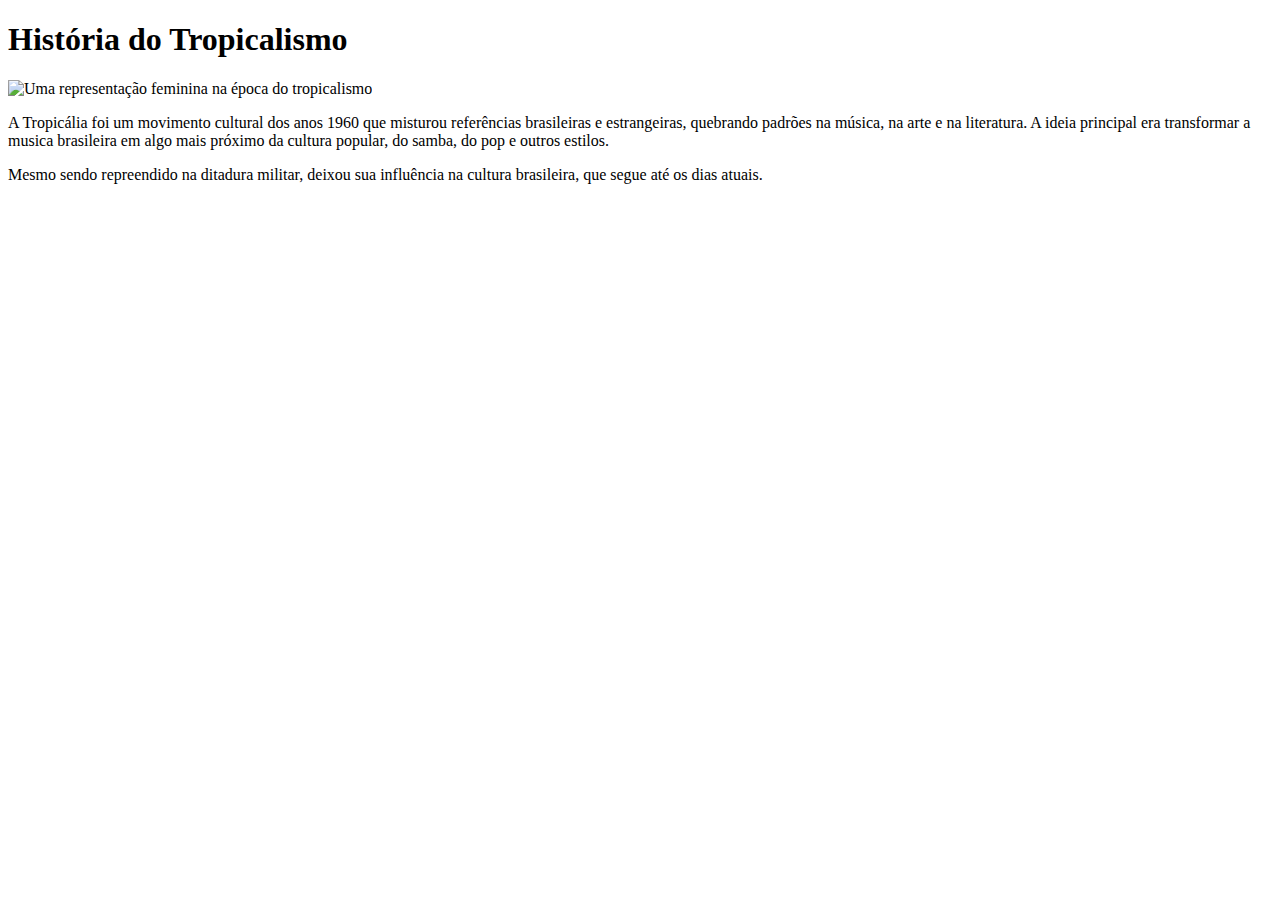
==== index.html @ 2703831b "img" ====
<!DOCTYPE html>
<html lang="pt.br">
<head>
    <meta charset="UTF-8">
    <meta name="viewport" content="width=device-width, initial-scale=1.0">
    <title>História do Tropicalismo</title>
</head>
<body>
    <header>
        <h1>História do Tropicalismo</h1>
        <img src="https://static.todamateria.com.br/upload/tr/op/tropicalistagalcosta.jpg" alt="Uma representação feminina na época do tropicalismo">
        <p>
            A Tropicália foi um movimento cultural dos anos 1960 que misturou referências brasileiras e estrangeiras, quebrando padrões na música, na arte e na literatura. A ideia principal era transformar a musica brasileira em algo mais próximo da cultura popular, do samba, do pop e outros estilos.
        </p>
        <p>
            Mesmo sendo repreendido na ditadura militar, deixou sua influência na cultura brasileira, que segue até os dias atuais.
        </p>
    </header>
    <div>
        <img src="" alt="">
    </div>
</body>
</html>
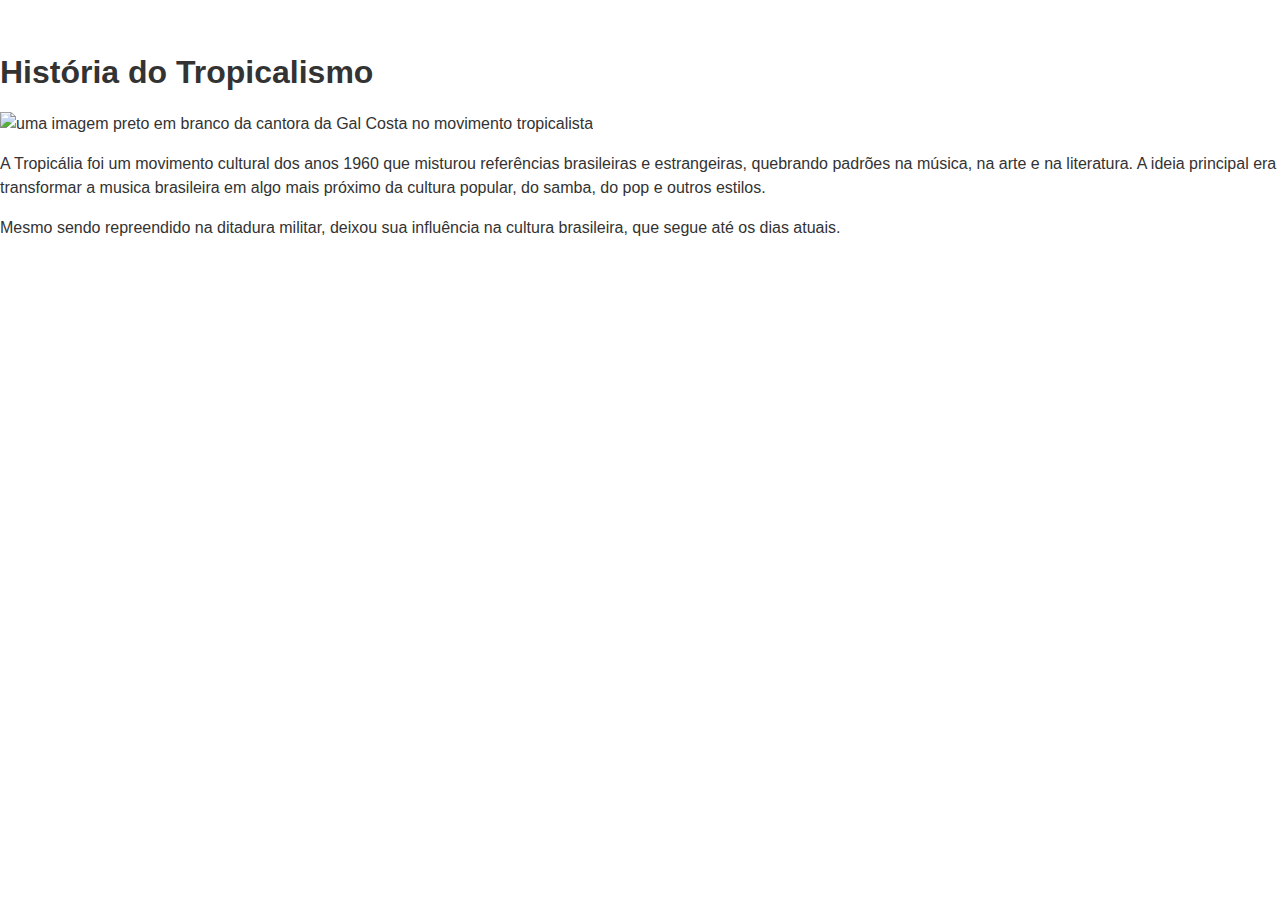
==== commit f9647e4f: "css" ====
--- a/index.html
+++ b/index.html
@@ -4,12 +4,13 @@
 <head>
     <meta charset="UTF-8">
     <meta name="viewport" content="width=device-width, initial-scale=1.0">
+    <link rel="stylesheet" href="style.css">
     <title>História do Tropicalismo</title>
 </head>
 <body>
     <header>
         <h1>História do Tropicalismo</h1>
-        <img src="https://static.todamateria.com.br/upload/tr/op/tropicalistagalcosta.jpg" alt="Uma representação feminina na época do tropicalismo">
+        <img src="https://static.todamateria.com.br/upload/tr/op/tropicalistagalcosta.jpg" alt="uma imagem preto em branco da cantora da Gal Costa no movimento tropicalista">
         <p>
             A Tropicália foi um movimento cultural dos anos 1960 que misturou referências brasileiras e estrangeiras, quebrando padrões na música, na arte e na literatura. A ideia principal era transformar a musica brasileira em algo mais próximo da cultura popular, do samba, do pop e outros estilos.
         </p>
--- a/style.css
+++ b/style.css
@@ -0,0 +1,131 @@
+/* Definir a fonte básica e melhorar a legibilidade */
+body {
+    font-family: Arial, sans-serif;
+    font-size: 16px;
+    line-height: 1.5;
+    background-color: #ffffff; /* Fundo branco para contraste */
+    color: #333333; /* Cor de texto escura */
+    margin: 0;
+    padding: 0;
+    box-sizing: border-box;
+}
+
+/* Definir um contraste adequado para links */
+a {
+    color: #0066cc; /* Cor de link azul */
+    text-decoration: none;
+}
+
+a:hover,
+a:focus {
+    color: #004b87; /* Escurece o link ao passar o mouse ou focar */
+    outline: 2px solid #004b87; /* Contorno para foco, melhor para navegação por teclado */
+}
+
+/* Estilos para cabeçalhos (tamanho adequado e espaçamento) */
+h1, h2, h3, h4, h5, h6 {
+    font-weight: bold;
+    margin-top: 1.5em;
+    margin-bottom: 0.5em;
+}
+
+h1 {
+    font-size: 2em;
+}
+
+h2 {
+    font-size: 1.75em;
+}
+
+/* Tamanho de texto maior para facilitar leitura */
+p {
+    margin-bottom: 1em;
+}
+
+/* Melhorar contraste entre fundo e texto */
+button,
+input[type="button"],
+input[type="submit"] {
+    background-color: #0066cc;
+    color: white;
+    border: none;
+    padding: 10px 15px;
+    font-size: 16px;
+    cursor: pointer;
+    border-radius: 5px;
+    transition: background-color 0.3s;
+}
+
+button:hover,
+button:focus,
+input[type="button"]:hover,
+input[type="submit"]:hover {
+    background-color: #004b87;
+    outline: 2px solid #004b87; /* Foco visível */
+}
+
+/* Definir contrastes e espaçamento adequados */
+main {
+    padding: 20px;
+    max-width: 1200px;
+    margin: 0 auto;
+}
+
+/* Certificar que formulários são fáceis de usar */
+label {
+    font-size: 16px;
+    margin-bottom: 8px;
+    display: block;
+}
+
+input,
+textarea,
+select {
+    width: 100%;
+    padding: 10px;
+    font-size: 16px;
+    margin-bottom: 15px;
+    border: 2px solid #ccc;
+    border-radius: 5px;
+}
+
+input:focus,
+textarea:focus,
+select:focus {
+    border-color: #0066cc;
+    outline: 2px solid #0066cc; /* Foco visível */
+}
+
+/* Melhorar contraste nas tabelas */
+table {
+    width: 100%;
+    border-collapse: collapse;
+    margin: 20px 0;
+}
+
+th, td {
+    padding: 10px;
+    border: 1px solid #ddd;
+    text-align: left;
+}
+
+th {
+    background-color: #0066cc;
+    color: white;
+}
+
+/* Links acessíveis no rodapé */
+footer {
+    background-color: #f1f1f1;
+    padding: 20px;
+    text-align: center;
+}
+
+footer a {
+    color: #0066cc;
+    text-decoration: none;
+}
+
+footer a:hover {
+    text-decoration: underline;
+}
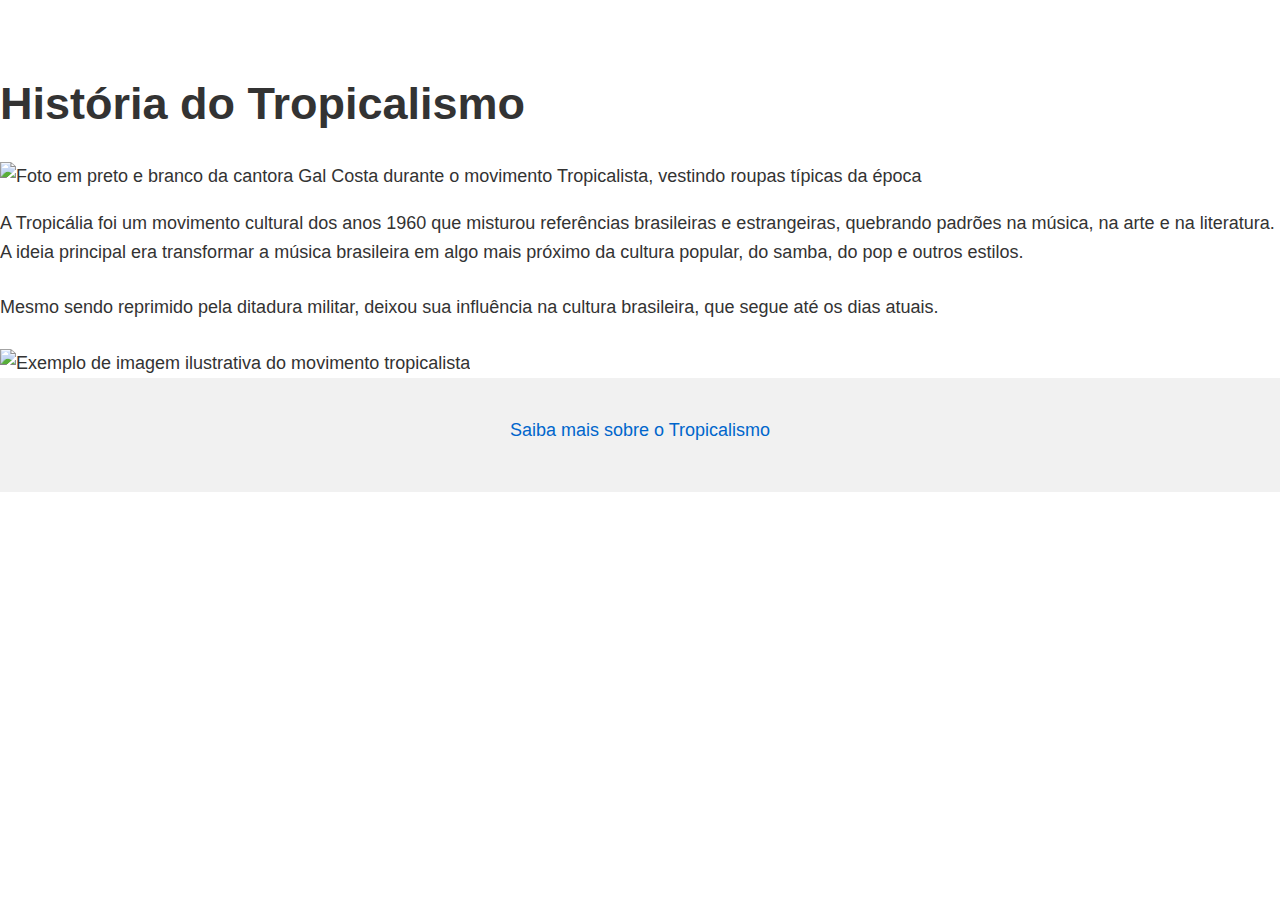
==== commit 4add48f5: "teste de html" ====
--- a/index.html
+++ b/index.html
@@ -1,25 +1,27 @@
-
 <!DOCTYPE html>
-<html lang="pt.br">
+<html lang="pt-br">
 <head>
     <meta charset="UTF-8">
     <meta name="viewport" content="width=device-width, initial-scale=1.0">
+    <title>História do Tropicalismo</title>
     <link rel="stylesheet" href="style.css">
-    <title>História do Tropicalismo</title>
 </head>
 <body>
     <header>
         <h1>História do Tropicalismo</h1>
-        <img src="https://static.todamateria.com.br/upload/tr/op/tropicalistagalcosta.jpg" alt="uma imagem preto em branco da cantora da Gal Costa no movimento tropicalista">
+        <img src="https://static.todamateria.com.br/upload/tr/op/tropicalistagalcosta.jpg" alt="Foto em preto e branco da cantora Gal Costa durante o movimento Tropicalista, vestindo roupas típicas da época">
         <p>
-            A Tropicália foi um movimento cultural dos anos 1960 que misturou referências brasileiras e estrangeiras, quebrando padrões na música, na arte e na literatura. A ideia principal era transformar a musica brasileira em algo mais próximo da cultura popular, do samba, do pop e outros estilos.
+            A Tropicália foi um movimento cultural dos anos 1960 que misturou referências brasileiras e estrangeiras, quebrando padrões na música, na arte e na literatura. A ideia principal era transformar a música brasileira em algo mais próximo da cultura popular, do samba, do pop e outros estilos.
         </p>
         <p>
-            Mesmo sendo repreendido na ditadura militar, deixou sua influência na cultura brasileira, que segue até os dias atuais.
+            Mesmo sendo reprimido pela ditadura militar, deixou sua influência na cultura brasileira, que segue até os dias atuais.
         </p>
     </header>
     <div>
-        <img src="" alt="">
+        <img src="exemplo.jpg" alt="Exemplo de imagem ilustrativa do movimento tropicalista">
     </div>
+    <footer>
+        <p><a href="https://www.exemplo.com" title="Leia mais sobre o movimento Tropicalista">Saiba mais sobre o Tropicalismo</a></p>
+    </footer>
 </body>
 </html>
--- a/style.css
+++ b/style.css
@@ -1,8 +1,8 @@
 /* Definir a fonte básica e melhorar a legibilidade */
 body {
     font-family: Arial, sans-serif;
-    font-size: 16px;
-    line-height: 1.5;
+    font-size: 18px; /* Aumentando o tamanho da fonte para facilitar a leitura */
+    line-height: 1.6; /* Maior espaçamento entre linhas */
     background-color: #ffffff; /* Fundo branco para contraste */
     color: #333333; /* Cor de texto escura */
     margin: 0;
@@ -19,7 +19,7 @@
 a:hover,
 a:focus {
     color: #004b87; /* Escurece o link ao passar o mouse ou focar */
-    outline: 2px solid #004b87; /* Contorno para foco, melhor para navegação por teclado */
+    outline: 3px solid #004b87; /* Contorno mais visível para foco, melhor para navegação por teclado */
 }
 
 /* Estilos para cabeçalhos (tamanho adequado e espaçamento) */
@@ -30,16 +30,16 @@
 }
 
 h1 {
-    font-size: 2em;
+    font-size: 2.5em;
 }
 
 h2 {
-    font-size: 1.75em;
+    font-size: 2em;
 }
 
 /* Tamanho de texto maior para facilitar leitura */
 p {
-    margin-bottom: 1em;
+    margin-bottom: 1.5em;
 }
 
 /* Melhorar contraste entre fundo e texto */
@@ -49,8 +49,8 @@
     background-color: #0066cc;
     color: white;
     border: none;
-    padding: 10px 15px;
-    font-size: 16px;
+    padding: 12px 20px;
+    font-size: 18px;
     cursor: pointer;
     border-radius: 5px;
     transition: background-color 0.3s;
@@ -61,19 +61,12 @@
 input[type="button"]:hover,
 input[type="submit"]:hover {
     background-color: #004b87;
-    outline: 2px solid #004b87; /* Foco visível */
-}
-
-/* Definir contrastes e espaçamento adequados */
-main {
-    padding: 20px;
-    max-width: 1200px;
-    margin: 0 auto;
+    outline: 3px solid #004b87; /* Foco visível */
 }
 
 /* Certificar que formulários são fáceis de usar */
 label {
-    font-size: 16px;
+    font-size: 18px;
     margin-bottom: 8px;
     display: block;
 }
@@ -82,8 +75,8 @@
 textarea,
 select {
     width: 100%;
-    padding: 10px;
-    font-size: 16px;
+    padding: 12px;
+    font-size: 18px;
     margin-bottom: 15px;
     border: 2px solid #ccc;
     border-radius: 5px;
@@ -93,7 +86,7 @@
 textarea:focus,
 select:focus {
     border-color: #0066cc;
-    outline: 2px solid #0066cc; /* Foco visível */
+    outline: 3px solid #0066cc; /* Foco visível */
 }
 
 /* Melhorar contraste nas tabelas */
@@ -104,7 +97,7 @@
 }
 
 th, td {
-    padding: 10px;
+    padding: 12px;
     border: 1px solid #ddd;
     text-align: left;
 }
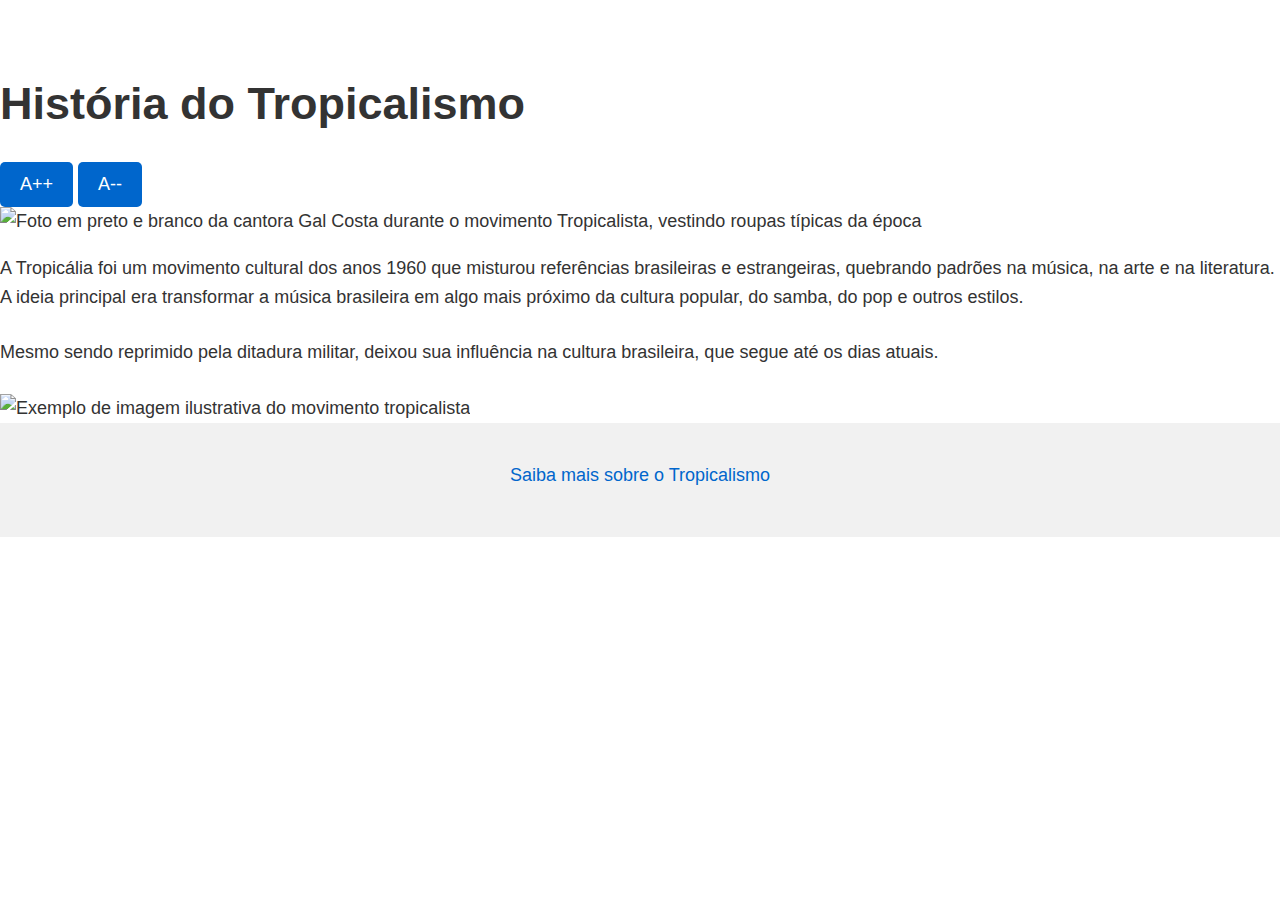
==== commit 74b5ed92: "nova div" ====
--- a/index.html
+++ b/index.html
@@ -9,6 +9,10 @@
 <body>
     <header>
         <h1>História do Tropicalismo</h1>
+        <div id="acessibilidade">
+            <button id="aumentar-fonte" class="btn">A++</button>
+            <button id="diminuir-fonte" class="btn">A--</button>
+            </div>
         <img src="https://static.todamateria.com.br/upload/tr/op/tropicalistagalcosta.jpg" alt="Foto em preto e branco da cantora Gal Costa durante o movimento Tropicalista, vestindo roupas típicas da época">
         <p>
             A Tropicália foi um movimento cultural dos anos 1960 que misturou referências brasileiras e estrangeiras, quebrando padrões na música, na arte e na literatura. A ideia principal era transformar a música brasileira em algo mais próximo da cultura popular, do samba, do pop e outros estilos.
@@ -20,8 +24,11 @@
     <div>
         <img src="exemplo.jpg" alt="Exemplo de imagem ilustrativa do movimento tropicalista">
     </div>
+    <script src="script.js"></script>
     <footer>
-        <p><a href="https://www.exemplo.com" title="Leia mais sobre o movimento Tropicalista">Saiba mais sobre o Tropicalismo</a></p>
+        <p><a href="https://www.todamateria.com.br/tropicalismo/" title="Leia mais sobre o movimento Tropicalista">Saiba mais sobre o Tropicalismo</a></p>
     </footer>
 </body>
 </html>
+
+
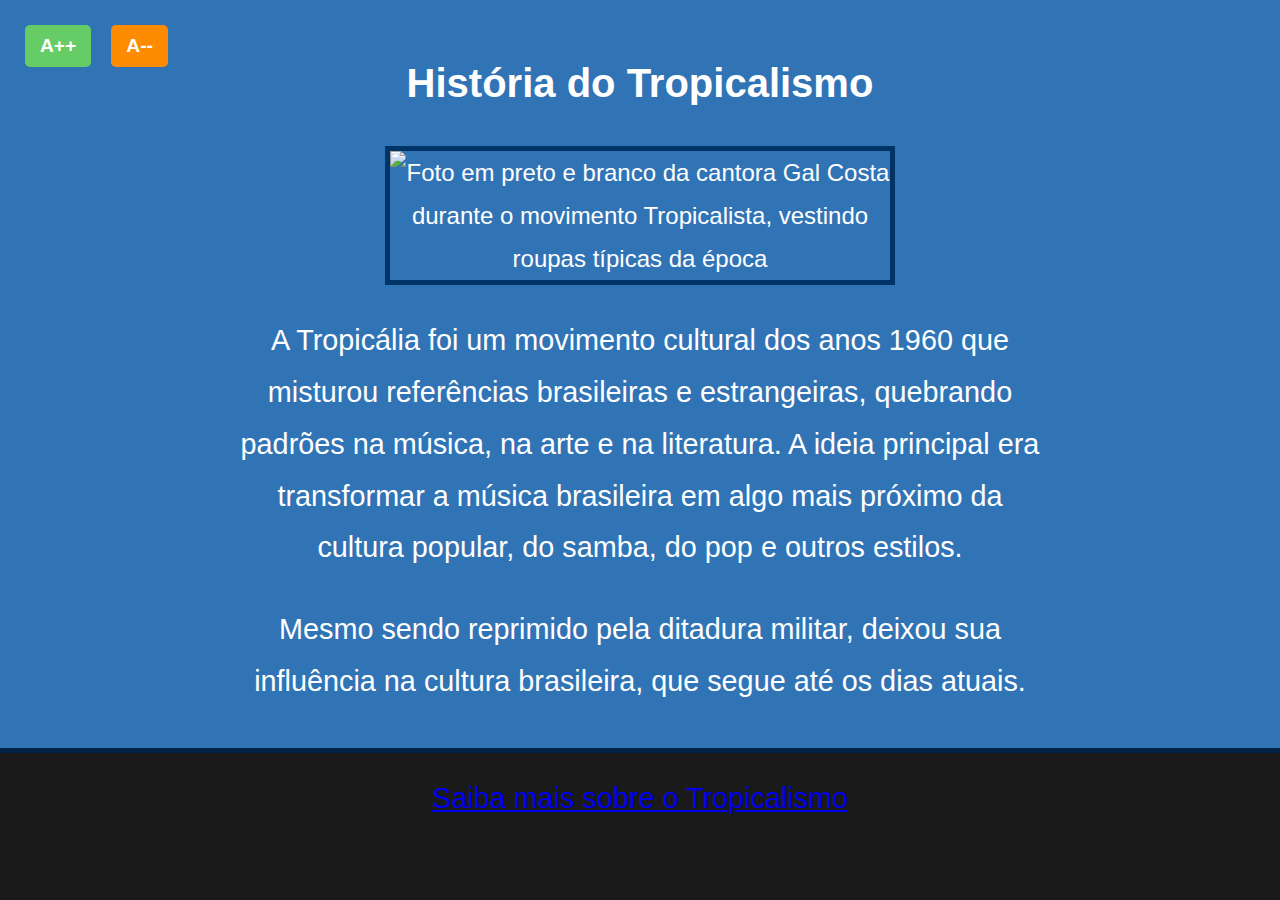
==== commit bfc4e79d: "tirando ft de baixo" ====
--- a/index.html
+++ b/index.html
@@ -13,6 +13,7 @@
             <button id="aumentar-fonte" class="btn">A++</button>
             <button id="diminuir-fonte" class="btn">A--</button>
             </div>
+            
         <img src="https://static.todamateria.com.br/upload/tr/op/tropicalistagalcosta.jpg" alt="Foto em preto e branco da cantora Gal Costa durante o movimento Tropicalista, vestindo roupas típicas da época">
         <p>
             A Tropicália foi um movimento cultural dos anos 1960 que misturou referências brasileiras e estrangeiras, quebrando padrões na música, na arte e na literatura. A ideia principal era transformar a música brasileira em algo mais próximo da cultura popular, do samba, do pop e outros estilos.
@@ -21,9 +22,6 @@
             Mesmo sendo reprimido pela ditadura militar, deixou sua influência na cultura brasileira, que segue até os dias atuais.
         </p>
     </header>
-    <div>
-        <img src="exemplo.jpg" alt="Exemplo de imagem ilustrativa do movimento tropicalista">
-    </div>
     <script src="script.js"></script>
     <footer>
         <p><a href="https://www.todamateria.com.br/tropicalismo/" title="Leia mais sobre o movimento Tropicalista">Saiba mais sobre o Tropicalismo</a></p>
--- a/style.css
+++ b/style.css
@@ -1,124 +1,109 @@
-/* Definir a fonte básica e melhorar a legibilidade */
 body {
+    background-color: #1A1A1A;
+    color: #FFFFFF;
     font-family: Arial, sans-serif;
-    font-size: 18px; /* Aumentando o tamanho da fonte para facilitar a leitura */
-    line-height: 1.6; /* Maior espaçamento entre linhas */
-    background-color: #ffffff; /* Fundo branco para contraste */
-    color: #333333; /* Cor de texto escura */
+    font-size: 1.5rem;
+    line-height: 1.8;
+    text-align: center;
     margin: 0;
     padding: 0;
-    box-sizing: border-box;
+}
+    
+header {
+    background-color: #3174b6;
+    color: #fff;
+    padding: 20px;
+    border-bottom: 5px solid #002244;
+}
+    
+h1 {
+    font-size: 2.5rem;
+    font-weight: bold;
+    transition: text-shadow 0.3s ease; /* Adiciona uma transição suave */
+}
+    
+h1:hover {
+    text-shadow: 0 0 10px #fff, 0 0 20px #fff, 0 0 30px #fff; /* Efeito de iluminação */
 }
 
-/* Definir um contraste adequado para links */
-a {
-    color: #0066cc; /* Cor de link azul */
-    text-decoration: none;
+header img {
+    width: 80%;
+    max-width: 500px;
+    height: auto;
+    border: 5px solid #003366;
+    margin: 20px auto;
+    display: block;
+}
+    
+p {
+    font-size: 1.8rem;
+    max-width: 800px;
+    margin: 10px auto;
+    padding: 10px;
+    transition: text-shadow 0.3s ease; /* Adiciona uma transição suave */
 }
 
-a:hover,
-a:focus {
-    color: #004b87; /* Escurece o link ao passar o mouse ou focar */
-    outline: 3px solid #004b87; /* Contorno mais visível para foco, melhor para navegação por teclado */
+p:hover {
+    text-shadow: 0 0 10px #fff, 0 0 20px #fff, 0 0 30px #fff; /* Efeito de iluminação */
 }
-
-/* Estilos para cabeçalhos (tamanho adequado e espaçamento) */
-h1, h2, h3, h4, h5, h6 {
-    font-weight: bold;
-    margin-top: 1.5em;
-    margin-bottom: 0.5em;
-}
-
-h1 {
-    font-size: 2.5em;
-}
-
-h2 {
-    font-size: 2em;
-}
-
-/* Tamanho de texto maior para facilitar leitura */
-p {
-    margin-bottom: 1.5em;
-}
-
-/* Melhorar contraste entre fundo e texto */
-button,
-input[type="button"],
-input[type="submit"] {
-    background-color: #0066cc;
-    color: white;
-    border: none;
-    padding: 12px 20px;
-    font-size: 18px;
-    cursor: pointer;
-    border-radius: 5px;
-    transition: background-color 0.3s;
-}
-
-button:hover,
-button:focus,
-input[type="button"]:hover,
-input[type="submit"]:hover {
-    background-color: #004b87;
-    outline: 3px solid #004b87; /* Foco visível */
-}
-
-/* Certificar que formulários são fáceis de usar */
-label {
-    font-size: 18px;
-    margin-bottom: 8px;
+    
+img {
+    width: 80%;
+    max-width: 600px;
+    height: auto;
+    border: 5px solid #003366;
+    margin: 20px auto;
     display: block;
 }
-
-input,
-textarea,
-select {
-    width: 100%;
-    padding: 12px;
-    font-size: 18px;
-    margin-bottom: 15px;
-    border: 2px solid #ccc;
+    
+#acessibilidade {
+    position: absolute;
+    top: 20px;
+    left: 20px;
+    display: flex;
+    gap: 10px;
+}
+    
+.btn {
+    font-size: 1.2rem;
+    padding: 10px 15px;
+    margin: 5px;
+    cursor: pointer;
+    border: none;
     border-radius: 5px;
+    font-weight: bold;
 }
-
-input:focus,
-textarea:focus,
-select:focus {
-    border-color: #0066cc;
-    outline: 3px solid #0066cc; /* Foco visível */
-}
-
-/* Melhorar contraste nas tabelas */
-table {
-    width: 100%;
-    border-collapse: collapse;
-    margin: 20px 0;
-}
-
-th, td {
-    padding: 12px;
-    border: 1px solid #ddd;
-    text-align: left;
-}
-
-th {
-    background-color: #0066cc;
+    
+#aumentar-fonte {
+    background-color: #66CC66;
     color: white;
 }
-
-/* Links acessíveis no rodapé */
-footer {
-    background-color: #f1f1f1;
-    padding: 20px;
-    text-align: center;
+    
+#aumentar-fonte:hover {
+    background-color: #4CAF50;
 }
-
-footer a {
-    color: #0066cc;
-    text-decoration: none;
+    
+#diminuir-fonte {
+    background-color: #FF8C00;
+    color: white;
 }
-
-footer a:hover {
-    text-decoration: underline;
+    
+#diminuir-fonte:hover {
+    background-color: #E07B00;
 }
+    
+:focus {
+    outline: 3px solid #ffffff;
+}
+    
+@media (max-width: 600px) {
+    body {
+    font-size: 1.2rem;
+    }
+    h1 {
+    font-size: 2rem;
+    }
+    p {
+    font-size: 1.5rem;
+    }
+}
